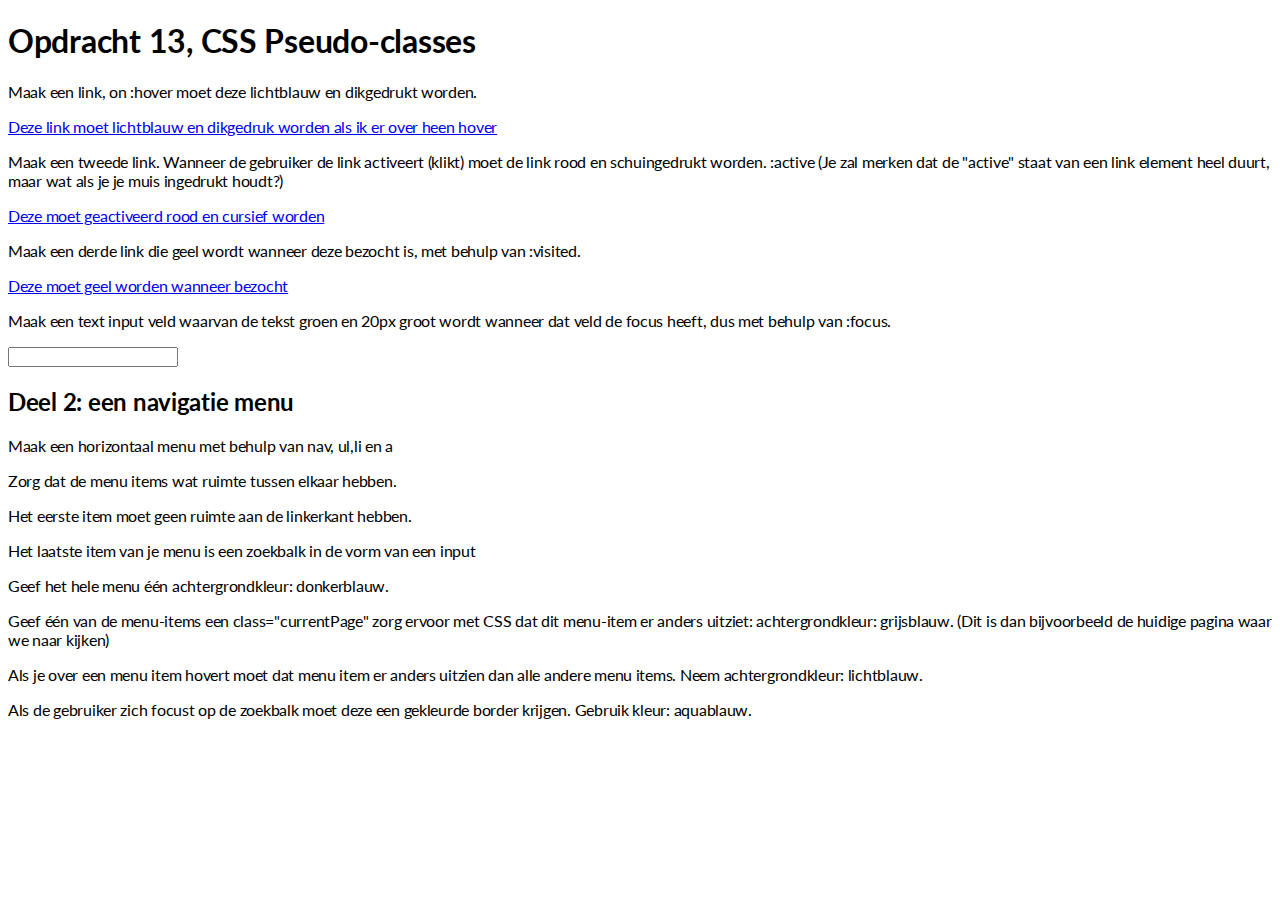
==== index.html @ a5224832 "opzet van de training bestanden + afronding deel 1" ====
<!DOCTYPE html>
<html>
  <head>
    <link rel="stylesheet" href="./styles_o_13.css" />
    <link rel="preconnect" href="https://fonts.gstatic.com" />
    <link
      href="https://fonts.googleapis.com/css2?family=Lato:wght@300;400;700;900&display=swap"
      rel="stylesheet"
    />
    <title>WINC Opdracht 13: CSS Pseudo-classes</title>
  </head>
  <body>
    <h1>Opdracht 13, CSS Pseudo-classes</h1>
    <p>Maak een link, on :hover moet deze lichtblauw en dikgedrukt worden.</p>
    <a href="./link.html" class="link1"
      >Deze link moet lichtblauw en dikgedruk worden als ik er over heen
      hover</a
    >
    <p>
      Maak een tweede link. Wanneer de gebruiker de link activeert (klikt) moet
      de link rood en schuingedrukt worden. :active (Je zal merken dat de
      "active" staat van een link element heel duurt, maar wat als je je muis
      ingedrukt houdt?)
    </p>
    <a href="./link.html" class="link2"
      >Deze moet geactiveerd rood en cursief worden</a
    >
    <p>
      Maak een derde link die geel wordt wanneer deze bezocht is, met behulp van
      :visited.
    </p>
    <a href="./link2.html" class="link3"
      >Deze moet geel worden wanneer bezocht</a
    >
    <p>
      Maak een text input veld waarvan de tekst groen en 20px groot wordt
      wanneer dat veld de focus heeft, dus met behulp van :focus.
    </p>
    <form><input type="text" class="input" /></form>
    <h2>Deel 2: een navigatie menu</h2>

    <p>Maak een horizontaal menu met behulp van nav, ul,li en a</p>
    <p>Zorg dat de menu items wat ruimte tussen elkaar hebben.</p>
    <p>Het eerste item moet geen ruimte aan de linkerkant hebben.</p>
    <p>Het laatste item van je menu is een zoekbalk in de vorm van een input</p>
    <p>Geef het hele menu één achtergrondkleur: donkerblauw.</p>
    <p>
      Geef één van de menu-items een class="currentPage" zorg ervoor met CSS dat
      dit menu-item er anders uitziet: achtergrondkleur: grijsblauw. (Dit is dan
      bijvoorbeeld de huidige pagina waar we naar kijken)
    </p>
    <p>
      Als je over een menu item hovert moet dat menu item er anders uitzien dan
      alle andere menu items. Neem achtergrondkleur: lichtblauw.
    </p>
    <p>
      Als de gebruiker zich focust op de zoekbalk moet deze een gekleurde border
      krijgen. Gebruik kleur: aquablauw.
    </p>
  </body>
</html>
---- styles_o_13.css ----
/** Reset everything to 0 **/

*,
*::before,
*::after {
  padding: 0px;
  box-sizing: border-box;
}

/* Declare Global settings */
* {
  font-family: "Lato", sans-serif;
  letter-spacing: -0.2pt;
}

.link1:hover {
  color: rgb(42, 197, 248);
  font-weight: bold;
}

.link2:active {
  color: red;
  font-style: italic;
}

.link3:visited {
  color: yellow;
}

input:focus {
  color: green;
  font-size: 20px;
}
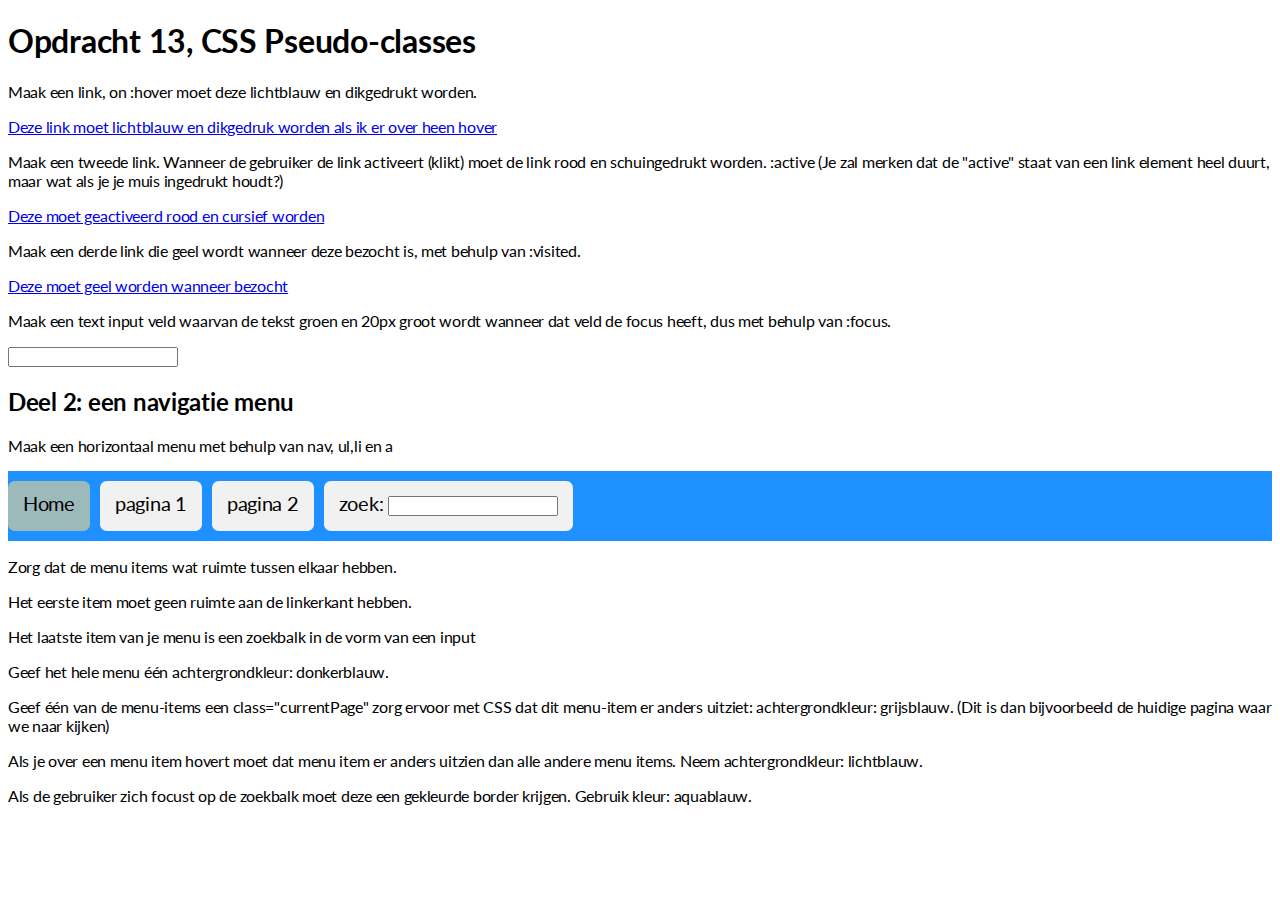
==== commit 14b413b5: "definitieve versie ter beoordeling" ====
--- a/index.html
+++ b/index.html
@@ -36,10 +36,21 @@
       Maak een text input veld waarvan de tekst groen en 20px groot wordt
       wanneer dat veld de focus heeft, dus met behulp van :focus.
     </p>
-    <form><input type="text" class="input" /></form>
+    <form><input type="text" class="invul-veld" /></form>
     <h2>Deel 2: een navigatie menu</h2>
 
     <p>Maak een horizontaal menu met behulp van nav, ul,li en a</p>
+    <nav>
+      <div>
+        <ul class="flex-container">
+          <li class="currentPage"><a href="./index.html">Home</a></li>
+          <li><a href="./link.html">pagina 1</a></li>
+          <li><a href="./link2.html">pagina 2</a></li>
+          <li>zoek: <input type="text"></li>
+        </ul>
+      </div>
+    </nav>
+
     <p>Zorg dat de menu items wat ruimte tussen elkaar hebben.</p>
     <p>Het eerste item moet geen ruimte aan de linkerkant hebben.</p>
     <p>Het laatste item van je menu is een zoekbalk in de vorm van een input</p>
--- a/styles_o_13.css
+++ b/styles_o_13.css
@@ -27,7 +27,57 @@
   color: yellow;
 }
 
-input:focus {
+form > .invul-veld:focus {
   color: green;
   font-size: 20px;
 }
+
+.flex-container {
+  display: flex;
+  flex-direction: row;
+  flex-wrap: nowrap;
+  background-color: DodgerBlue;
+}
+
+li > a {
+  text-decoration: none;
+  color: black;
+}
+
+ul {
+  list-style-type: none;
+}
+
+li {
+  background-color: #f1f1f1;
+  width: auto;
+  height: 50px;
+  margin: 10px 10px 10px 0px;
+  padding: 10px 15px 10px 15px;
+  font-size: 20px;
+  border-radius: 5pt;
+  text-decoration: none;
+}
+
+li:hover {
+  background-color: lightblue;
+  color: white;
+  width: auto;
+  height: 50px;
+  margin: 10px 10px 10px 0px;
+  padding: 10px 15px 10px 15px;
+  font-size: 20px;
+  border-radius: 5pt;
+}
+
+li > input:focus {
+  color: black;
+  border-color: aqua;
+  border-style: solid;
+  border-width: 8px;
+}
+
+.currentPage {
+  background-color: rgb(157, 186, 187);
+  color: white;
+}
